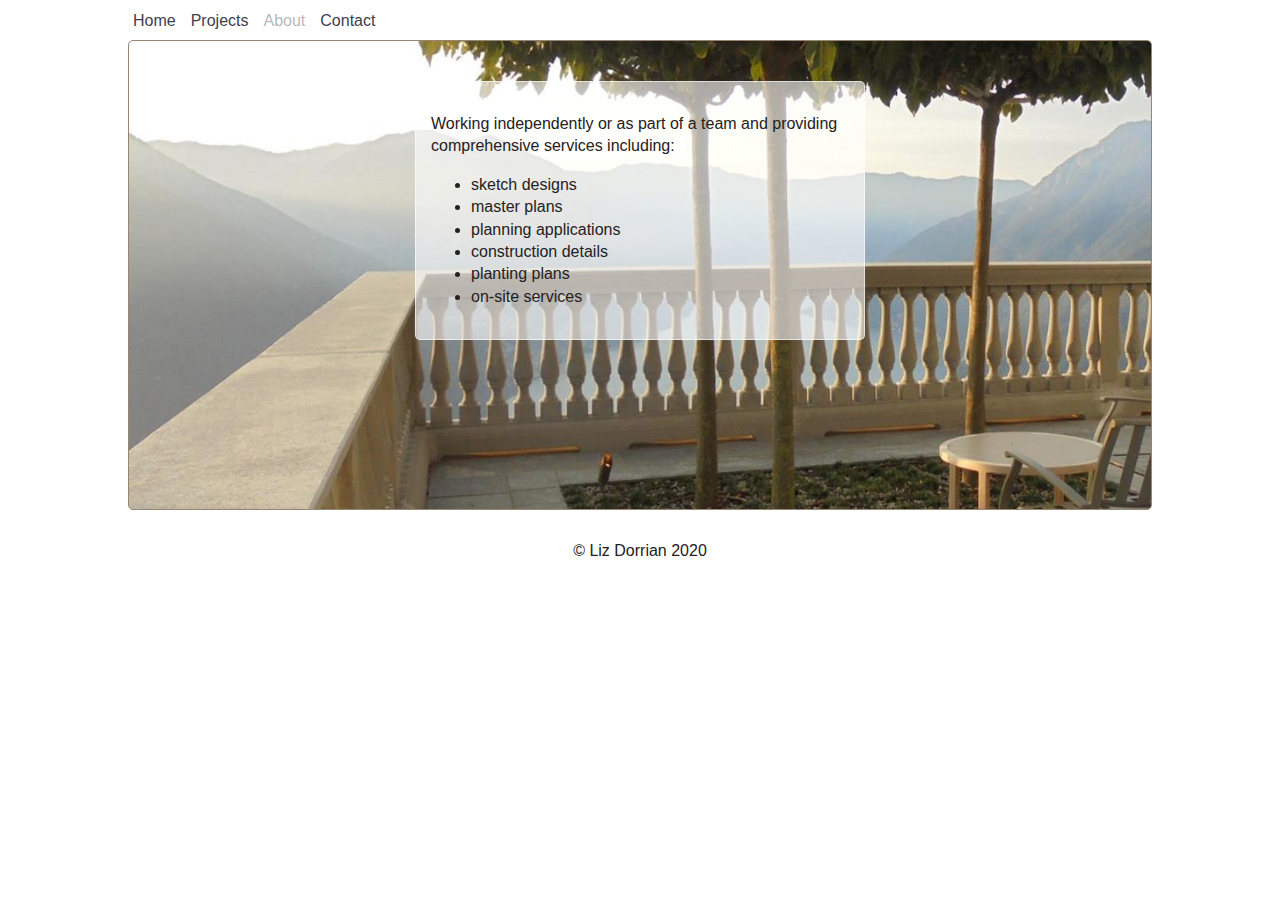
==== about.html @ d0d9d966 "all" ====
<!DOCTYPE html>
<html>
<head><title> Elizabeth Dorrian Projects</title>

<link rel="stylesheet" media="(max-width: 640px)" href="stylem.css">
<link rel="stylesheet" media="(min-width: 640px)" href="style.css">
<link rel="stylesheet" media="(orientation: portrait)" href="stylesm.css">
 <!--<link rel="stylesheet" media="(orientation: landscape)" href="landscape.css">
 -->
<meta charset="utf-8" />
<meta http-equiv="Content-type" content="text/html; charset=utf-8" />
<meta name="viewport" content="width=device-width, initial-scale=1" />
<meta http-equiv="Content-Language" content="en-gb"/>
<meta name="keywords" content=""/>
<meta name="description" content=""/>
</head>
<body>
<a id="top"></a>

<div class="container_a">
<div class="wrap_a">
<ul>
<li><a href="index.html">Home</a></li>
<li><a  href="projects.html">Projects</a></li>

<li><a class="current" href="about.html">About</a></li>
<li><a href="contact.html">Contact</a></li>
</ul>

<!--
<li><a class="nav" href="index.html">Home</a></li>
<li><a class="current" href="teachers.html">Teachers</a></li>
<li><a class="nav" href="classes.html">Classes</a></li>
<li><a class="nav" href="contact.html">Contact</a></li>
-->



<div class="clear"></div>
</div>
</div>

<div class="container_b1">
<div class="wrap_b1">

<div class="box_b1a">

	<p>Working independently or as part of a team and providing comprehensive services including:	
<ul>
<li>sketch designs</li>
<li>master plans</li>
<li>planning applications</li>
<li>construction details</li>
<li>planting plans</li>
<li>on-site services</li>
</ul>
	
	
	
<!--sketch designs, master plans, planning applications, construction details, planting plans and on-site services. --></p>

</div>
</div>
</div>





<div class="clear"></div>







<div class="container_j">


<p> &copy; Liz Dorrian 2020 </p>


</div>




</body>


</script>


</html>
---- stylem.css ----
/***AUGUST 24 UPDATES***/

/***NEW CSS FOR ATHELSTANFORD**/
.container_g2 {width:100%;}
.wrap_g2 {border-radius: 5px;
width:100%; }
.box_ga2 {background-color:rgba(255,255,255, 0.6); width:100%; 
border-radius: 5px; padding:10px; border:1px solid rgba(255,255,255,0.6);}
.box_ga2 h2 {margin:15px 0 0 0; padding:10px;}
.box_ga2 p {margin: 0 ; padding:10px 10px 0 13px;}
.box_ga2 img {width:100%; border-radius:3px; border:1px solid #978673;}

.box_ga2 .buttons2{ 
padding:0; margin:10px 0 0 0 ; 
border:none;
background:none; font-size:0.9em;}

.box_ga2 .right { }

/**NEW CSS FOR PAPPLE**/
.container_k {width:100%;  
}
.wrap_k {width:100%;}
.box_ka img {width:100%; border-radius:3px; border:1px solid #978673;}
.box_ka {background-color:rgba(255,255,255,0.6); width:100%; margin:auto;
border-radius: 5px; padding:5px; border:1px solid rgba(255,255,255,0.6);}
.box_ka h2 {margin:15px 0 0 0; padding:10px;}
.box_ka p {margin:0; padding:10px 10px 0 13px;}
.box_ka .buttons{ 
padding-left:3px; margin:0 ; 
border:none;
background:none; font-size:0.9em;}


.notformobile {display:none;}
/***END OF AUGUST 24 UPDATES***/





html {
  font-size: 100%; color:#262020;
  /**so users can adjust text size properly**/
  -webkit-box-sizing: border-box;
          box-sizing: border-box;
}

*, *::before, *::after {
  -webkit-box-sizing: inherit;
          box-sizing: inherit;
}

body {background: white;
font-family: News Gothic MT, news-gothic-std, Franklin Gothic Book, Arial, Geneva, Helvetica, Devanagari Sangam MN, Euphemia UCAS, Lao Sangam MN, Microsoft Sans Serif, Myanmar Sangam MN, Tamil, Calibri, sans-serif;
font-style: normal;	
margin:0; padding:0; 


}


.container_a {width:100%; height: auto; 
margin:0; padding:0;}
.wrap_a {width:100%; height: auto; margin:0 auto; padding:0;}
.wrap_a ul {width:100%; display:flex; justify-content:left; align-items: center;
padding:0 ; 
}

.wrap_a ul li { list-style-type: none; margin:0; padding:0 0 0 15px;
}

/**************MENU*************************/
a:link {text-decoration:none; color:rgb(60, 64, 77);}/* unvisited link */
a:visited {color:rgba(60, 64, 77, 0.4);}  /* visited link */
a:hover {color:rgba(60, 64, 77, 0.4);}  /* mouse over link */
a:active {color:rgba(60, 64, 77, 0.4);}  /* selected link */

a.hiddin:link {text-decoration:none;color:#333333;}/* unvisited link */
a.hiddin:visited {color:#333333;}  /* visited link */
a.hiddin:hover {color:#333333;}  /* mouse over link */
a.hiddin:active {color:#333333;}  /* selected link */

a.current:link {text-decoration:none; color:rgba(60, 64, 77, 0.4);}
a.current:visited {text-decoration:none; color:rgba(60, 64, 77, 0.4);}
a.current:hover {text-decoration:none; color:grey;}
a.current:active {text-decoration:none; color:grey;}

/********************MAIN********************/


.container_h {width:100%;   margin:0; padding:0;
display:flex; flex-direction:column;  
justify-content:center;
align-items:center;

}



.wrap_h {padding :10px;

width:100%; 

}
.wrap_h img {width: 100%;    
border-radius:5px; border:1px solid #978673;}

.mhide {display:none;}

.wrap_h h2 {
color:white; background: rgba(60, 64, 77, 0.4); padding:10px; 
border-radius: 5px; 
}


.container_i {width:100%; margin-top:10px;  height:346px;
 }
.wrap_i {width:100%; margin:auto;
display:flex; flex-direction:column;	
justify-content:center; align-items:center;}
.wrap_i div {width: 100%;  padding:5px;  }
.wrap_i div p  {text-align: left; margin:-3px 0 10px 5px; padding-top: 0;}
.wrap_i div img {width: 100%; 
border-radius:5px; border:1px solid #978673; }


.copy {display:flex; justify-content:center; }
/**centre's the copyright text at bottom **/











/******************PROJECTS.HTML*******************/
.buttons2{ 
padding:0; margin:10px 0 0 0 ; 
border:none;
background:none; font-size:0.9em;}

.container_b {width:100%;  
}
.wrap_b {width:100%;}
.box_ba img {width:100%; border-radius:3px; border:1px solid #978673;}
.box_ba {background-color:rgba(255,255,255,0.6); width:100%; margin:auto;
border-radius: 5px; padding:5px; border:1px solid rgba(255,255,255,0.6);}
.box_ba h2 {margin:15px 0 0 0; padding:10px;}
.box_ba p {margin:0; padding:10px 10px 0 13px;}
.box_ba .buttons{ 
padding-left:3px; margin:0 ; 
border:none;
background:none; font-size:0.9em;}


.project_hr {margin:80px auto 130px auto; width:50%;}

.bold {font-weight: bold;}
.mmore {line-height: 1.5em;}


.container_e {width:100%; margin-top:10px;  
 }
.wrap_e {width:100%; margin:auto;
display:flex; flex-direction:column;	
justify-content:center; align-items:center;}
.wrap_e div {width: 100%;  padding:5px;  }
.wrap_e div p  {text-align: left; margin:0 0 20px 5px; padding-top: 0;}
.wrap_e div img {width: 100%; border-radius:4px; border:1px solid #978673; }


/**_d St Mary's main**/
.container_d {width:100%;  }
.wrap_d {width:100%;}
.box_da img {width:100%; border-radius:3px; border:1px solid #978673;}
.box_da {background-color:rgba(255,255,255,0.6); width:100%; margin:auto;
border-radius: 5px; padding:5px; border:1px solid rgba(255,255,255,0.6);}
.box_da h2 {margin:15px 0 0 0; padding:10px;}
.box_da p {margin: 0 ; padding:10px 10px 0 13px;}
.box_da .buttons{ 
padding-left:3px; margin:0 ; 
border:none;
background:none; font-size:0.9em;}
.more {width:100%; margin:10px 0 0 10px; }
.more div { display:flex; font-size:0.9em; line-height: 1.4em;
flex-direction:column;}
.more .leftmore { }
.more .rightmore { }


.text_top {vertical-align: text-top;}
table {font-size: 0.9em; margin:10px 0 0 12px;}


.container_y {width:100%;  }
.wrap_y {border-radius: 5px;
width:100%; 
}
.box_ya {background-color:rgba(255,255,255, 0.6); width:100%; 
border-radius: 5px; padding:10px; border:1px solid rgba(255,255,255,0.6);}
.box_ya img {width:100%; border-radius:3px; border:1px solid #978673;}
.box_ya h2 {margin:15px 0 0 0; padding:10px;}
.box_ya p {margin: 0 ; padding:10px 10px 0 13px;}
.box_ya .buttons2{ 
padding:0; margin:10px 0 0 0 ; 
border:none;
background:none; font-size:0.9em;}

.consultant {position:relative; left:-22px; }




.container_z {width:100%; margin-top:10px; }
.wrap_z {width:100%; margin:auto;
display:flex; flex-direction:column;	
justify-content:center; align-items:center;}


.wrap_z div {width: 100%;  padding:5px;  }
.wrap_z div p  {text-align: left; margin:0 0 20px 5px; padding-top: 0;}
.wrap_z div img {width: 100%; border-radius:4px; border:1px solid #978673;}



.container_y1 {width:100%;}
.wrap_y1 {
border-radius: 5px;
width:100%;  
}
.box_y1a {background-color:rgba(255,255,255, 0.6); width:100%; 
border-radius: 5px; padding:10px; border:1px solid rgba(255,255,255,0.6);}

.box_y1a h2 {margin:15px 0 0 0; padding:10px;}
.box_y1a p {margin: 0 ; padding:10px 10px 0 13px;}
.box_y1a h3 {margin: 0 ; padding:0 10px 0 12px;}
.box_y1a img {width:100%; border-radius:3px; border:1px solid #978673;}
.box_y1a .buttonsy1{ 
padding:0; margin:0 ; 
border:none;
background:none; font-size:0.9em;}



.box_y1a .buttonsy1{ 
padding:0; margin:0 ; 
border:none;
background:none; font-size:0.9em;}

.container_z1 {width:100%; margin-top:10px;  }
.wrap_z1 {width:100%; margin:auto;
display:flex; flex-direction:column;	
justify-content:center; align-items:center; }


.wrap_z1 div {width: 100%;  padding:5px;   }
.wrap_z1 div p  {text-align: left; margin:0 0 20px 5px; padding-top: 0;}
.wrap_z1 div img {width: 100%; border-radius:4px; border:1px solid #978673;}













.container_g {width:100%;}
.wrap_g {border-radius: 5px;
width:100%; }
.box_ga {background-color:rgba(255,255,255, 0.6); width:100%; 
border-radius: 5px; padding:10px; border:1px solid rgba(255,255,255,0.6);}
.box_ga h2 {margin:15px 0 0 0; padding:10px;}
.box_ga p {margin: 0 ; padding:10px 10px 0 13px;}
.box_ga img {width:100%; border-radius:3px; border:1px solid #978673;}

.box_ga .buttons2{ 
padding:0; margin:10px 0 0 0 ; 
border:none;
background:none; font-size:0.9em;}

.box_ga .right { }






.container_y2 {width:100%;}
.wrap_y2 {border-radius: 5px;
width:100%; 
}
.box_y2a {background-color:rgba(255,255,255, 0.6); width:100%; 
border-radius: 5px; padding:10px; border:1px solid rgba(255,255,255,0.6);}

.box_y2a img {width:100%; border-radius:3px; border:1px solid #978673;}
.box_y2a h2 {margin:15px 0 0 0; padding:10px;}
.box_y2a p {margin: 0 ; padding:10px 10px 0 13px;}
.box_y2a .buttons2{ 
padding:0; margin:10px 0 0 0 ; 
border:none;
background:none; font-size:0.9em;}





.container_z2 {width:100%; margin-top:10px; }
.wrap_z2 {width:100%; display:flex; flex-direction:column;}


.wrap_z2 div {width: 100%; padding:5px;}
.wrap_z2 div p  {text-align: left; margin:0 0 20px 5px; padding-top: 0;}
.wrap_z2 div img {width: 100%; border-radius:4px; border:1px solid #978673; }







/****************ABOUT***AND CONTACT***********************/
.container_b1 {width:100%;  }
.wrap_b1 {padding:15px;
background-image: url("images/about/about.jpg");
background-repeat: no-repeat;
background-size: 100%;
border-radius: 5px;
width:100%; margin-top:20px; 
display:flex; flex-direction:column;
}
.box_b1a {background-color:rgba(255,255,255,0.6);  
border-radius: 5px; padding:15px; border:1px solid rgba(255,255,255,0.6);}

.box_b1a h2 {margin:0; padding:0;}




.box_b2a h2 {margin:0; padding:0;}


.back_to_top {text-align: center; }

.box_id {width:100%; display:flex; flex-direction:column;
justify-content:center; align-items: center; margin-top:30px;}

.box_id p {text-align: center;}

.container_j p {text-align: center; margin-top: 50px;}
---- style.css ----
/***BELOW IS FROM AUGUST 24 CHANGES***/

/**NEW CSS FOR ATHELSTANFORD.**/
.container_g2 {width:100%; height: 570px; margin:144px 0 144px 0;}
.wrap_g2 {
background-image: url("images/projects/athel/athpublic.jpg");
background-repeat: no-repeat;
background-size: 100%;
border-radius:5px; border:1px solid #978673;
width:1024px; margin:20px auto; height: 570px;
}
.box_ga2 {background-color:rgba(255,255,255, 0.6); width:450px; margin:40px auto 0 auto;
border-radius: 5px; padding:10px; border:1px solid rgba(255,255,255,0.6);}

.box_ga2 h2 {margin:0; padding:0;}

.box_ga2 .buttons2{ 
padding:0; margin:-10px 0 0 0 ; 
border:none;
background:none; font-size:0.9em;}
.box_ga2 .right {float: right; }
/**ABOVE IS NEW CSS FOR ATHELSTANFORD.**/

.tdshort{width:5px;}
.notformain {display:none;}

/***ABOVE IS FROM AUGUST 24 CHANGES***/

html {height:101%;
  font-size: 100%; color:#262020;
  /**so users can adjust text size properly**/
  -webkit-box-sizing: border-box;
          box-sizing: border-box;
}

*, *::before, *::after {
  -webkit-box-sizing: inherit;
          box-sizing: inherit;
}

body {background: white;
font-family: News Gothic MT, news-gothic-std, Franklin Gothic Book, Arial, Geneva, Helvetica, Devanagari Sangam MN, Euphemia UCAS, Lao Sangam MN, Microsoft Sans Serif, Myanmar Sangam MN, Tamil, Calibri, sans-serif;
font-style: normal;	
margin:0; padding:0; 
line-height: 1.4;

}


.container_a {width:100%; height: 10px;}
.wrap_a {width:1024px; margin:auto;}
.wrap_a ul {margin:10px 0 0 5px; padding:0;}
.wrap_a ul li {float:left; list-style-type: none; margin:0; padding-right:15px;}

/**************MENU*************************/
a:link {text-decoration:none; color:rgb(60, 64, 77);}/* unvisited link */
a:visited {color:rgba(60, 64, 77, 0.4);}  /* visited link */
a:hover {color:rgba(60, 64, 77, 0.4);}  /* mouse over link */
a:active {color:rgba(60, 64, 77, 0.4);}  /* selected link */

a.hiddin:link {text-decoration:none;color:#333333;}/* unvisited link */
a.hiddin:visited {color:#333333;}  /* visited link */
a.hiddin:hover {color:#333333;}  /* mouse over link */
a.hiddin:active {color:#333333;}  /* selected link */

a.current:link {text-decoration:none; color:rgba(60, 64, 77, 0.4);}
a.current:visited {text-decoration:none; color:rgba(60, 64, 77, 0.4);}
a.current:hover {text-decoration:none; color:grey;}
a.current:active {text-decoration:none; color:grey;}

/********************MAIN********************/


.container_h {width:100%; height: 470px;  margin-top:20px;}
.wrap_h {

background-image: url("images/home/courtyard.JPG");
background-repeat: no-repeat;
background-size: 100%;
border-radius:5px; border:1px solid #978673;
width:1024px; margin:0 auto; height: 470px;
}
.wrap_h h2 {

width:10%; margin-top:204px;
color:white; background: rgba(60, 64, 77, 0.4); padding:10px 0; text-align:center;
min-width:1024px; 
}

.dhide {display:none;}

.container_i {width:100%; margin-top:10px;  height:346px;
 }
.wrap_i {width:1024px; margin:auto;}
.wrap_i div:nth-child(3) {padding: 0 0 0 5px; float:right;}
.wrap_i div:nth-child(2) {padding: 0 0 0 2px; float:left;}
.wrap_i div:nth-child(1)  {padding: 0 5px 0 0; float:left;}

.wrap_i div {width: 341px; height:346px; padding:0 5px 0 0; float:left; }
.wrap_i div p  {text-align: left; margin-top:0; padding-top: 0;}
.wrap_i div img {width: 336px; height:336px; border-radius:5px; border:1px solid #978673;}













/******************PROJECTS.HTML*******************/



.container_k {width:100%; height: 470px; margin:20px 0 10px 0;
}
.wrap_k {
background-image: url("images/projects/papple/mpgs48_top.jpg");
background-repeat: no-repeat;
background-size: 100%;
border-radius:5px; border:1px solid #978673;
width:1024px; margin:0 auto 0 auto; height: 470px;
}

/**.box_ka below is the transparant box over the main image**/
.box_ka {background-color:rgba(255,255,255,0.6); width:450px; margin:20px auto 0 auto;
border-radius: 5px; padding:15px; border:1px solid rgba(255,255,255,0.6); }

.box_ka h2 {margin:0; padding:0;}

.box_ka .buttons{ 
padding:0; margin:-10px 0 0 0; 
border:none;
background:none; }










.container_b {width:100%; height: 470px; margin:20px 0 10px 0;
}
.wrap_b {
background-image: url("images/projects/peduzzi/peduzzi_large.jpg");
background-repeat: no-repeat;
background-size: 100%;
border-radius:5px; border:1px solid #978673;
width:1024px; margin:0 auto 0 auto; height: 470px;
}
.box_ba {background-color:rgba(255,255,255,0.6); width:450px; margin:20px auto 0 auto;
border-radius: 5px; padding:15px; border:1px solid rgba(255,255,255,0.6);}

.box_ba h2 {margin:0; padding:0;}

.box_ba .buttons{ 
padding:0; margin:-10px 0 0 0; 
border:none;
background:none; }


.more {width:100%; margin:auto; }
.more div {float:left; font-size:0.9em; line-height: 1.4em;}
.more .leftmore {width:20%;}
.more .rightmore {width:75%;}

.bold {font-weight: 600;}

table {font-size:0.9em;}



.container_c {width:100%; height:316px; margin-top:20px; }
.wrap_c {width:1024px; height: 316px; margin:auto;}
.wrap_c div {float:left; width:49%;  height: 316px;}
.box_ca img {border-radius: 5px;}
.box_ca p {text-align:left;}
.box_cb p {text-align: left; margin-top:150px;}

.container_c1 {width:100%; margin-top:20px;}
.wrap_c1 {width:1024px; margin:auto;}
.wrap_c1 div {width: 330px;  height: 330px; padding:0 20px 0 20px; float:left; }
.wrap_c1 div p  {text-align: center; margin-top:0; padding-top: 0;}
.wrap_c1 div img {width: 330px;  height:330px; border-radius:3px; border:1px solid #C6C5C3;}

.clear {clear:both;}


.project_hr {margin:115px auto 115px auto; width:50%;}




.container_d {width:100%; height: 470px; margin-top:144px;}
.wrap_d {
background-image: url("images/projects/stmarys/st_marys_main2.jpg");
background-repeat: no-repeat;
background-size: 100%;
border-radius:5px; border:1px solid #978673;
width:1024px; margin:20px auto; height: 470px;
}
.box_da {background-color:rgba(255,255,255, 0.6); width:450px; margin:40px auto 0 auto;
border-radius: 5px; padding:10px; border:1px solid rgba(255,255,255,0.6);}

.box_da h2 {margin:0; padding:0;}

.box_da .buttons2{ 
padding:0; margin:-10px 0 0 0 ; 
border:none;
background:none; font-size:0.9em;}




.container_e {width:100%; margin-top:10px;  height:336px; }
.wrap_e {width:1024px; margin:auto; }
.wrap_e div:nth-child(3) {padding: 0 0 0 5px; float:right;}
.wrap_e div:nth-child(2) {padding: 0 0 0 2px; float:left;}
.wrap_e div:nth-child(1)  {padding: 0 5px 0 0; float:left;}

.wrap_e div {width: 341px;  padding:0 5px 0 0; float:left; }
.wrap_e div p  {text-align:left; margin:7px 0 0 3px; padding-top: 0;}
.wrap_e div img {width: 100%; border-radius:5px; border:1px solid #978673;}






.container_y {width:100%; height: 470px; margin-top:144px;}
.wrap_y {
background-image: url("images/projects/arts_crafts/arts_main.jpg");
background-repeat: no-repeat;
background-size: 100%;
border-radius:5px; border:1px solid #978673;
width:1024px; margin:20px auto; height: 470px;
}
.box_ya {background-color:rgba(255,255,255, 0.6); width:450px; margin:40px auto 0 auto;
border-radius: 5px; padding:10px; border:1px solid rgba(255,255,255,0.6);}

.box_ya h2 {margin:0; padding:0;}

.box_ya .buttons2{ 
padding:0; margin:-10px 0 0 0 ; 
border:none;
background:none; font-size:0.9em;}




.container_z {width:100%; margin-top:10px;  height:336px;}
.wrap_z {width:1024px; margin:auto;}
.wrap_z div:nth-child(3) {padding: 0 0 0 5px; float:right;}
.wrap_z div:nth-child(2) {padding: 0 0 0 2px; float:left;}
.wrap_z div:nth-child(1)  {padding: 0 5px 0 0; float:left;}

.wrap_z div {width: 341px;  padding:0 5px 0 0; float:left; }
.wrap_z div p  {text-align:left; margin:7px 0 0 3px; padding-top: 0;}
.wrap_z div img {width: 100%; border-radius:5px; border:1px solid #978673;}
/**
.container_e {width:100%; margin-top:20px;}
.wrap_e {width:1024px; margin:auto;}
.wrap_e div {width: 300px;}
.wrap_e div p  {text-align: center;}
.wrap_e div img {width: 300px; border-radius:3px; }

.box_ea {float:left; }
.box_ea {float:right;}
**/

.container_y1 {width:100%; height: 470px; margin-top:144px;}
.wrap_y1 {
background-image: url("images/projects/cowanes/cowanes_main.jpg");
background-repeat: no-repeat;
background-size: 100%;
border-radius:5px; border:1px solid #978673;

width:1024px; margin:20px auto; height: 470px;

}
.box_y1a {background-color:rgba(255,255,255, 0.6); width:450px; margin:40px auto 0 auto;
border-radius: 5px; padding:10px; border:1px solid rgba(255,255,255,0.6);}

.box_y1a h2 {margin:0; padding:0;}
.box_y1a h3 {margin:0; padding:0;}
.box_y1a .buttonsy1{ 
padding:0; margin-top:-15px ; 
border:none;
background:none; font-size:0.9em;}


.tdright {text-align: right;}

.container_z1 {width:100%; margin-top:10px;  height:336px;}
.wrap_z1 {width:1024px; margin:auto;}
.wrap_z1 div:nth-child(3) {padding: 0 0 0 5px; float:right;}
.wrap_z1 div:nth-child(2) {padding: 0 0 0 2px; float:left;}
.wrap_z1 div:nth-child(1)  {padding: 0 5px 0 0; float:left;}

.wrap_z1 div {width: 341px;  padding:0 5px 0 0; float:left; }
.wrap_z1 div p  {text-align:left; margin:7px 0 0 3px; padding-top: 0;}
.wrap_z1 div img {width: 100%; border-radius:5px; border:1px solid #978673;}









.picture_more {width:1024px; margin:auto;}
.picture_more .buttons{ 
padding:0; margin:10px 0 0 0 ; 
border:none;
background:none; font-size:0.9em;}






/**
.container_f {width:100%; margin-top:20px;}
.wrap_f {width:1024px; margin:auto;}
.wrap_f div {width: 320px;  padding:0 20px 0 20px; float:left; }
.wrap_f div p  {text-align: center; margin-top:0; padding-top: 0;}
.wrap_f div img {width: 100%; border-radius:3px; border:1px solid #C6C5C3;}
**/


.container_g {width:100%; height: 570px; margin:144px 0 144px 0;}
.wrap_g {
background-image: url("images/projects/dean_village/dean_village.jpg");
background-repeat: no-repeat;
background-size: 100%;
border-radius:5px; border:1px solid #978673;
width:1024px; margin:20px auto; height: 570px;
}
.box_ga {background-color:rgba(255,255,255, 0.6); width:450px; margin:40px auto 0 auto;
border-radius: 5px; padding:10px; border:1px solid rgba(255,255,255,0.6);}

.box_ga h2 {margin:0; padding:0;}

.box_ga .buttons2{ 
padding:0; margin:-10px 0 0 0 ; 
border:none;
background:none; font-size:0.9em;}
.box_ga .right {float: right; }




.container_y2 {width:100%; height: 470px; margin-top:144px;}
.wrap_y2 {
background-image: url("images/projects/museum/museum_main.jpg");
background-repeat: no-repeat;
background-size: 100%;
border-radius:5px; border:1px solid #978673;
width:1024px; margin:20px auto; height: 470px;
}
.box_y2a {background-color:rgba(255,255,255, 0.6); width:450px; margin:40px auto 0 auto;
border-radius: 5px; padding:10px; border:1px solid rgba(255,255,255,0.6);}

.box_y2a h2 {margin:0; padding:0;}

.box_y2a .buttons2{ 
padding:0; margin:-10px 0 0 0 ; 
border:none;
background:none; font-size:0.9em;}




.container_z2 {width:100%; margin-top:10px;  height:336px;}
.wrap_z2 {width:1024px; margin:auto;}
.wrap_z2 div:nth-child(3) {padding: 0 0 0 5px; float:right;}
.wrap_z2 div:nth-child(2) {padding: 0 0 0 2px; float:left;}
.wrap_z2 div:nth-child(1)  {padding: 0 5px 0 0; float:left;}

.wrap_z2 div {width: 341px;  padding:0 5px 0 0; float:left; }
.wrap_z2 div p  {text-align:left; margin:7px 0 0 3px; padding-top: 0;}
.wrap_z2 div img {width: 100%; border-radius:5px; border:1px solid #978673;}

/**************************ABOUT***************************/

.about_container {width:100%; margin-top:30px;}
.about_wrap {width:900px; margin:auto; padding:10px;
border:1px solid rgba(60, 64, 77, 0.4);}

.back_to_top {text-align: center; margin-top:106px; }
.back_to_top {text-align: center; margin-top:106px; }



* {font-weight:normal;}




/****************ABOUT**************************/
.container_b1 {width:100%; height: 470px; margin-bottom:-90px;}
.wrap_b1 {
background-image: url("images/about/about.jpg");
background-repeat: no-repeat;
background-size: 100%;
border-radius:5px; border:1px solid #978673;
width:1024px; margin:20px auto 0 auto; height: 470px;
}
.box_b1a {background-color:rgba(255,255,255,0.6); width:450px; margin:40px auto 0 auto;
border-radius: 5px; padding:15px; border:1px solid rgba(255,255,255,0.6);}

.box_b1a h2 {margin:0; padding:0;}


.container_j {width:100%;  margin-top:120px;}
.container_j p {text-align: center;}
---- stylesm.css ----
html {
  font-size: 100%; color:#262020;
  /**so users can adjust text size properly**/
  -webkit-box-sizing: border-box;
          box-sizing: border-box;
}

*, *::before, *::after {
  -webkit-box-sizing: inherit;
          box-sizing: inherit;
}

body {background: white;
font-family: News Gothic MT, news-gothic-std, Franklin Gothic Book, Arial, Geneva, Helvetica, Devanagari Sangam MN, Euphemia UCAS, Lao Sangam MN, Microsoft Sans Serif, Myanmar Sangam MN, Tamil, Calibri, sans-serif;
font-style: normal;	
margin:0; padding:0; 


}


.container_a {width:100%; height: auto; 
margin:0; padding:0;}
.wrap_a {width:100%; height: auto; margin:0 auto; padding:0;}
.wrap_a ul {width:100%; display:flex; justify-content:left; align-items: center;
padding:0 ; 
}

.wrap_a ul li { list-style-type: none; margin:0; padding:0 0 0 15px;
}

/**************MENU*************************/
a:link {text-decoration:none; color:rgb(60, 64, 77);}/* unvisited link */
a:visited {color:rgba(60, 64, 77, 0.4);}  /* visited link */
a:hover {color:rgba(60, 64, 77, 0.4);}  /* mouse over link */
a:active {color:rgba(60, 64, 77, 0.4);}  /* selected link */

a.hiddin:link {text-decoration:none;color:#333333;}/* unvisited link */
a.hiddin:visited {color:#333333;}  /* visited link */
a.hiddin:hover {color:#333333;}  /* mouse over link */
a.hiddin:active {color:#333333;}  /* selected link */

a.current:link {text-decoration:none; color:rgba(60, 64, 77, 0.4);}
a.current:visited {text-decoration:none; color:rgba(60, 64, 77, 0.4);}
a.current:hover {text-decoration:none; color:grey;}
a.current:active {text-decoration:none; color:grey;}

/********************MAIN********************/


.container_h {width:100%;   margin:0; padding:0;
display:flex; flex-direction:column;  
justify-content:center;
align-items:center;

}



.wrap_h {padding :10px;

width:100%; 

}
.wrap_h img {width: 100%;    
border-radius:5px; border:1px solid #978673;}

.mhide {display:none;}

.wrap_h h2 {
color:white; background: rgba(60, 64, 77, 0.4); padding:10px; 
border-radius: 5px; 
}


.container_i {width:100%; margin-top:10px;  height:346px;
 }
.wrap_i {width:100%; margin:auto;
display:flex; flex-direction:column;	
justify-content:center; align-items:center;}
.wrap_i div {width: 100%;  padding:5px;  }
.wrap_i div p  {text-align: left; margin-top:-10px; padding-top: 0;}
.wrap_i div img {width: 100%; 
border-radius:5px; border:1px solid #978673; }


.copy {display:flex; justify-content:center; }
/**centre's the copyright text at bottom **/











/******************PROJECTS.HTML*******************/
.buttons2{ 
padding:0; margin:10px 0 0 0 ; 
border:none;
background:none; font-size:0.9em;}

.container_b {width:100%;  
}
.wrap_b {width:100%;}
.box_ba img {width:100%; border-radius:3px; border:1px solid #978673;}
.box_ba {background-color:rgba(255,255,255,0.6); width:100%; margin:auto;
border-radius: 5px; padding:5px; border:1px solid rgba(255,255,255,0.6);}
.box_ba h2 {margin:15px 0 0 0; padding:10px;}
.box_ba p {margin:0; padding:10px 10px 0 13px;}
.box_ba .buttons{ 
padding-left:3px; margin:0 ; 
border:none;
background:none; font-size:0.9em;}


.project_hr {margin:80px auto 130px auto; width:50%;}

.bold {font-weight: bold;}
.mmore {line-height: 1.5em;}


.container_e {width:100%; margin-top:10px;  
 }
.wrap_e {width:100%; margin:auto;
display:flex; flex-direction:column;	
justify-content:center; align-items:center;}
.wrap_e div {width: 100%;  padding:5px;  }
.wrap_e div p  {text-align: left; margin:0 0 20px 5px; padding-top: 0;}
.wrap_e div img {width: 100%; border-radius:4px; border:1px solid #978673; }


/**_d St Mary's main**/
.container_d {width:100%;  }
.wrap_d {width:100%;}
.box_da img {width:100%; border-radius:3px; border:1px solid #978673;}
.box_da {background-color:rgba(255,255,255,0.6); width:100%; margin:auto;
border-radius: 5px; padding:5px; border:1px solid rgba(255,255,255,0.6);}
.box_da h2 {margin:15px 0 0 0; padding:10px;}
.box_da p {margin: 0 ; padding:10px 10px 0 13px;}
.box_da .buttons{ 
padding-left:3px; margin:0 ; 
border:none;
background:none; font-size:0.9em;}
.more {width:100%; margin:10px 0 0 10px; }
.more div { display:flex; font-size:0.9em; line-height: 1.4em;
flex-direction:column;}
.more .leftmore { }
.more .rightmore { }


.text_top {vertical-align: text-top;}
table {font-size: 0.9em; margin:10px 0 0 12px;}


.container_y {width:100%;  }
.wrap_y {border-radius: 5px;
width:100%; 
}
.box_ya {background-color:rgba(255,255,255, 0.6); width:100%; 
border-radius: 5px; padding:10px; border:1px solid rgba(255,255,255,0.6);}
.box_ya img {width:100%; border-radius:3px; border:1px solid #978673;}
.box_ya h2 {margin:15px 0 0 0; padding:10px;}
.box_ya p {margin: 0 ; padding:10px 10px 0 13px;}
.box_ya .buttons2{ 
padding:0; margin:10px 0 0 0 ; 
border:none;
background:none; font-size:0.9em;}

.consultant {position:relative; left:-22px; }




.container_z {width:100%; margin-top:10px; }
.wrap_z {width:100%; margin:auto;
display:flex; flex-direction:column;	
justify-content:center; align-items:center;}


.wrap_z div {width: 100%;  padding:5px;  }
.wrap_z div p  {text-align: left; margin:0 0 20px 5px; padding-top: 0;}
.wrap_z div img {width: 100%; border-radius:4px; border:1px solid #978673;}



.container_y1 {width:100%;}
.wrap_y1 {
border-radius: 5px;
width:100%;  
}
.box_y1a {background-color:rgba(255,255,255, 0.6); width:100%; 
border-radius: 5px; padding:10px; border:1px solid rgba(255,255,255,0.6);}

.box_y1a h2 {margin:15px 0 0 0; padding:10px;}
.box_y1a p {margin: 0 ; padding:10px 10px 0 13px;}
.box_y1a h3 {margin: 0 ; padding:0 10px 0 12px;}
.box_y1a img {width:100%; border-radius:3px; border:1px solid #978673;}
.box_y1a .buttonsy1{ 
padding:0; margin:0 ; 
border:none;
background:none; font-size:0.9em;}



.box_y1a .buttonsy1{ 
padding:0; margin:0 ; 
border:none;
background:none; font-size:0.9em;}

.container_z1 {width:100%; margin-top:10px;  }
.wrap_z1 {width:100%; margin:auto;
display:flex; flex-direction:column;	
justify-content:center; align-items:center; }


.wrap_z1 div {width: 100%;  padding:5px;   }
.wrap_z1 div p  {text-align: left; margin:0 0 20px 5px; padding-top: 0;}
.wrap_z1 div img {width: 100%; border-radius:4px; border:1px solid #978673;}













.container_g {width:100%;}
.wrap_g {border-radius: 5px;
width:100%; }
.box_ga {background-color:rgba(255,255,255, 0.6); width:100%; 
border-radius: 5px; padding:10px; border:1px solid rgba(255,255,255,0.6);}
.box_ga h2 {margin:15px 0 0 0; padding:10px;}
.box_ga p {margin: 0 ; padding:10px 10px 0 13px;}
.box_ga img {width:100%; border-radius:3px; border:1px solid #978673;}

.box_ga .buttons2{ 
padding:0; margin:10px 0 0 0 ; 
border:none;
background:none; font-size:0.9em;}

.box_ga .right { }






.container_y2 {width:100%;}
.wrap_y2 {border-radius: 5px;
width:100%; 
}
.box_y2a {background-color:rgba(255,255,255, 0.6); width:100%; 
border-radius: 5px; padding:10px; border:1px solid rgba(255,255,255,0.6);}

.box_y2a img {width:100%; border-radius:3px; border:1px solid #978673;}
.box_y2a h2 {margin:15px 0 0 0; padding:10px;}
.box_y2a p {margin: 0 ; padding:10px 10px 0 13px;}
.box_y2a .buttons2{ 
padding:0; margin:10px 0 0 0 ; 
border:none;
background:none; font-size:0.9em;}





.container_z2 {width:100%; margin-top:10px; }
.wrap_z2 {width:100%; display:flex; flex-direction:column;}


.wrap_z2 div {width: 100%; padding:5px;}
.wrap_z2 div p  {text-align: left; margin:0 0 20px 5px; padding-top: 0;}
.wrap_z2 div img {width: 100%; border-radius:4px; border:1px solid #978673; }







/****************ABOUT***AND CONTACT***********************/
.container_b1 {width:100%;  }
.wrap_b1 {padding:15px;
background-image: url("images/about/aboutsm.jpg");
background-repeat: no-repeat;
background-size: 100%;
border-radius: 5px;
width:100%; margin-top:20px; 
display:flex; flex-direction:column;
}
.box_b1a {background-color:rgba(255,255,255,0.6);  
border-radius: 5px; padding:15px; border:1px solid rgba(255,255,255,0.6);}

.box_b1a h2 {margin:0; padding:0;}




.box_b2a h2 {margin:0; padding:0;}


.back_to_top {text-align: center; }

.box_id {width:100%; display:flex; flex-direction:column;
justify-content:center; align-items: center; margin-top:30px;}

.box_id p {text-align: center;}

.container_j p {text-align: center; margin-top: 50px;}
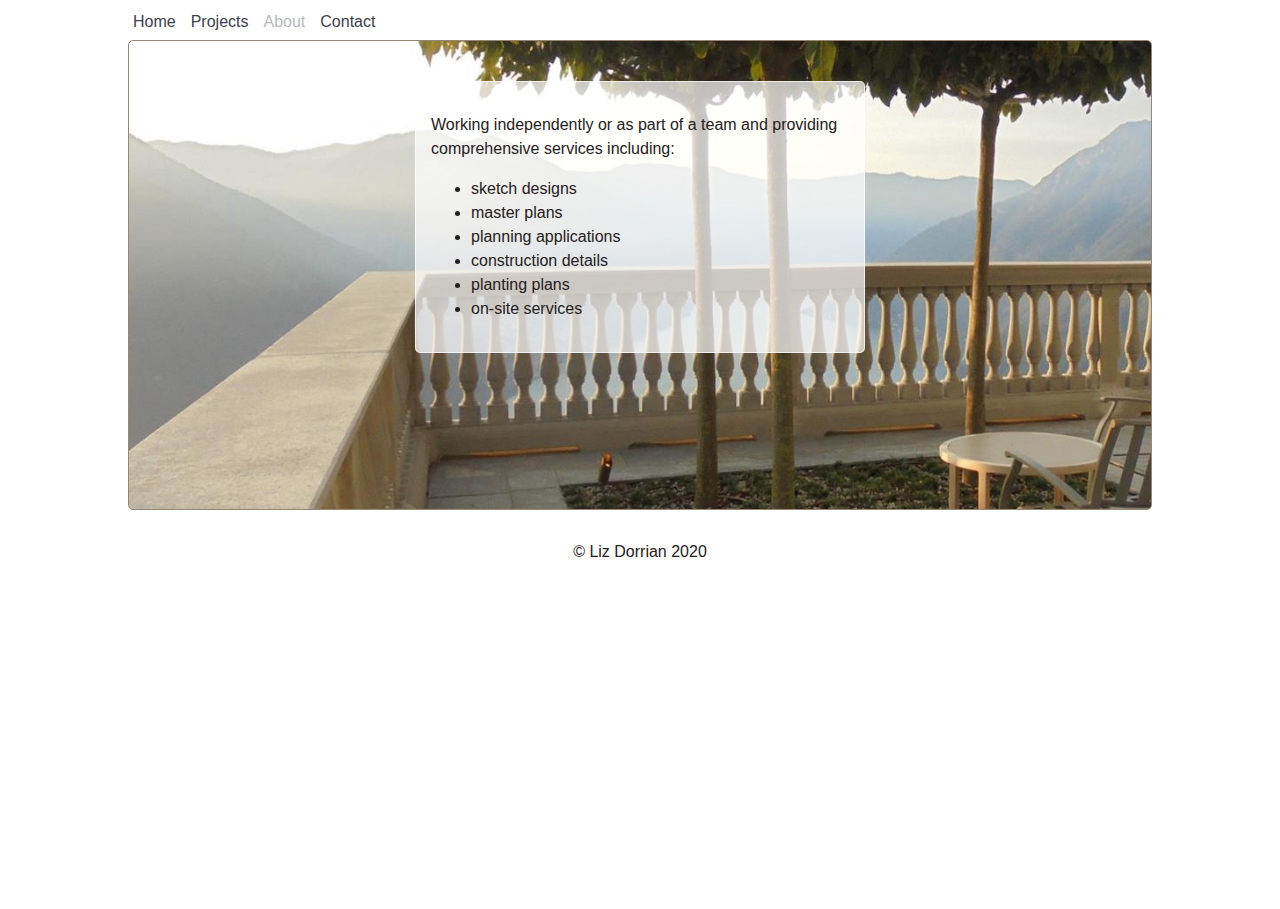
==== commit 1f03a3cb: "all" ====
--- a/about.html
+++ b/about.html
@@ -4,8 +4,10 @@
 
 <link rel="stylesheet" media="(max-width: 640px)" href="stylem.css">
 <link rel="stylesheet" media="(min-width: 640px)" href="style.css">
+
+<!--
 <link rel="stylesheet" media="(orientation: portrait)" href="stylesm.css">
- <!--<link rel="stylesheet" media="(orientation: landscape)" href="landscape.css">
+ <link rel="stylesheet" media="(orientation: landscape)" href="landscape.css">
  -->
 <meta charset="utf-8" />
 <meta http-equiv="Content-type" content="text/html; charset=utf-8" />
@@ -92,4 +94,4 @@
 </script>
 
 
-</html>+</html>
--- a/stylem.css
+++ b/stylem.css
@@ -1,4 +1,8 @@
 /***AUGUST 24 UPDATES***/
+
+.margin_top {margin-top:8px;}
+
+body {line-height: 1.5;}
 
 /***NEW CSS FOR ATHELSTANFORD**/
 .container_g2 {width:100%;}
@@ -13,7 +17,7 @@
 .box_ga2 .buttons2{ 
 padding:0; margin:10px 0 0 0 ; 
 border:none;
-background:none; font-size:0.9em;}
+background:none; font-size:1em;}
 
 .box_ga2 .right { }
 
@@ -29,7 +33,7 @@
 .box_ka .buttons{ 
 padding-left:3px; margin:0 ; 
 border:none;
-background:none; font-size:0.9em;}
+background:none; font-size:1em;}
 
 
 .notformobile {display:none;}
@@ -41,6 +45,7 @@
 
 html {
   font-size: 100%; color:#262020;
+  line-height: 1.5;
   /**so users can adjust text size properly**/
   -webkit-box-sizing: border-box;
           box-sizing: border-box;
@@ -155,7 +160,7 @@
 .box_ba .buttons{ 
 padding-left:3px; margin:0 ; 
 border:none;
-background:none; font-size:0.9em;}
+background:none; font-size:1em;}
 
 
 .project_hr {margin:80px auto 130px auto; width:50%;}
@@ -185,16 +190,16 @@
 .box_da .buttons{ 
 padding-left:3px; margin:0 ; 
 border:none;
-background:none; font-size:0.9em;}
+background:none; font-size:1em;}
 .more {width:100%; margin:10px 0 0 10px; }
-.more div { display:flex; font-size:0.9em; line-height: 1.4em;
+.more div { display:flex; font-size:1em; line-height: 1.4em;
 flex-direction:column;}
 .more .leftmore { }
 .more .rightmore { }
 
 
 .text_top {vertical-align: text-top;}
-table {font-size: 0.9em; margin:10px 0 0 12px;}
+table {font-size: 1em; margin:10px 0 0 12px;}
 
 
 .container_y {width:100%;  }
@@ -209,7 +214,7 @@
 .box_ya .buttons2{ 
 padding:0; margin:10px 0 0 0 ; 
 border:none;
-background:none; font-size:0.9em;}
+background:none; font-size:1em;}
 
 .consultant {position:relative; left:-22px; }
 
@@ -243,14 +248,14 @@
 .box_y1a .buttonsy1{ 
 padding:0; margin:0 ; 
 border:none;
-background:none; font-size:0.9em;}
+background:none; font-size:1em;}
 
 
 
 .box_y1a .buttonsy1{ 
 padding:0; margin:0 ; 
 border:none;
-background:none; font-size:0.9em;}
+background:none; font-size:1em;}
 
 .container_z1 {width:100%; margin-top:10px;  }
 .wrap_z1 {width:100%; margin:auto;
@@ -286,7 +291,7 @@
 .box_ga .buttons2{ 
 padding:0; margin:10px 0 0 0 ; 
 border:none;
-background:none; font-size:0.9em;}
+background:none; font-size:1em;}
 
 .box_ga .right { }
 
@@ -308,7 +313,7 @@
 .box_y2a .buttons2{ 
 padding:0; margin:10px 0 0 0 ; 
 border:none;
-background:none; font-size:0.9em;}
+background:none; font-size:1em;}
 
 
 
--- a/style.css
+++ b/style.css
@@ -1,4 +1,10 @@
 /***BELOW IS FROM AUGUST 24 CHANGES***/
+.table_bigger td {width:400px;}
+.table_big td {width:200px; }
+
+.margin_top {margin-top:8px;}
+
+body {line-height: 1.5;}
 
 /**NEW CSS FOR ATHELSTANFORD.**/
 .container_g2 {width:100%; height: 570px; margin:144px 0 144px 0;}
@@ -9,8 +15,8 @@
 border-radius:5px; border:1px solid #978673;
 width:1024px; margin:20px auto; height: 570px;
 }
-.box_ga2 {background-color:rgba(255,255,255, 0.6); width:450px; margin:40px auto 0 auto;
-border-radius: 5px; padding:10px; border:1px solid rgba(255,255,255,0.6);}
+.box_ga2 {background-color:rgba(255,255,255, 0.7); width:450px; margin:40px auto 0 auto;
+border-radius: 5px; padding:10px; border:1px solid rgba(255,255,255,0.7);}
 
 .box_ga2 h2 {margin:0; padding:0;}
 
@@ -42,7 +48,6 @@
 font-family: News Gothic MT, news-gothic-std, Franklin Gothic Book, Arial, Geneva, Helvetica, Devanagari Sangam MN, Euphemia UCAS, Lao Sangam MN, Microsoft Sans Serif, Myanmar Sangam MN, Tamil, Calibri, sans-serif;
 font-style: normal;	
 margin:0; padding:0; 
-line-height: 1.4;
 
 }
 
@@ -119,7 +124,7 @@
 .container_k {width:100%; height: 470px; margin:20px 0 10px 0;
 }
 .wrap_k {
-background-image: url("images/projects/papple/mpgs48_top.jpg");
+background-image: url("images/projects/papple/pnewmain.jpg");
 background-repeat: no-repeat;
 background-size: 100%;
 border-radius:5px; border:1px solid #978673;
@@ -127,8 +132,8 @@
 }
 
 /**.box_ka below is the transparant box over the main image**/
-.box_ka {background-color:rgba(255,255,255,0.6); width:450px; margin:20px auto 0 auto;
-border-radius: 5px; padding:15px; border:1px solid rgba(255,255,255,0.6); }
+.box_ka {background-color:rgba(255,255,255,0.7); width:450px; margin:20px auto 0 auto;
+border-radius: 5px; padding:15px; border:1px solid rgba(255,255,255,0.7); }
 
 .box_ka h2 {margin:0; padding:0;}
 
@@ -155,8 +160,8 @@
 border-radius:5px; border:1px solid #978673;
 width:1024px; margin:0 auto 0 auto; height: 470px;
 }
-.box_ba {background-color:rgba(255,255,255,0.6); width:450px; margin:20px auto 0 auto;
-border-radius: 5px; padding:15px; border:1px solid rgba(255,255,255,0.6);}
+.box_ba {background-color:rgba(255,255,255,0.7); width:450px; margin:20px auto 0 auto;
+border-radius: 5px; padding:15px; border:1px solid rgba(255,255,255,0.7);}
 
 .box_ba h2 {margin:0; padding:0;}
 
@@ -167,7 +172,9 @@
 
 
 .more {width:100%; margin:auto; }
-.more div {float:left; font-size:0.9em; line-height: 1.4em;}
+.more div {float:left; font-size:0.9em; line-height: 1
+
+;}
 .more .leftmore {width:20%;}
 .more .rightmore {width:75%;}
 
@@ -206,8 +213,8 @@
 border-radius:5px; border:1px solid #978673;
 width:1024px; margin:20px auto; height: 470px;
 }
-.box_da {background-color:rgba(255,255,255, 0.6); width:450px; margin:40px auto 0 auto;
-border-radius: 5px; padding:10px; border:1px solid rgba(255,255,255,0.6);}
+.box_da {background-color:rgba(255,255,255, 0.7); width:450px; margin:40px auto 0 auto;
+border-radius: 5px; padding:10px; border:1px solid rgba(255,255,255,0.7);}
 
 .box_da h2 {margin:0; padding:0;}
 
@@ -242,8 +249,8 @@
 border-radius:5px; border:1px solid #978673;
 width:1024px; margin:20px auto; height: 470px;
 }
-.box_ya {background-color:rgba(255,255,255, 0.6); width:450px; margin:40px auto 0 auto;
-border-radius: 5px; padding:10px; border:1px solid rgba(255,255,255,0.6);}
+.box_ya {background-color:rgba(255,255,255, 0.7); width:450px; margin:40px auto 0 auto;
+border-radius: 5px; padding:10px; border:1px solid rgba(255,255,255,0.7);}
 
 .box_ya h2 {margin:0; padding:0;}
 
@@ -285,8 +292,8 @@
 width:1024px; margin:20px auto; height: 470px;
 
 }
-.box_y1a {background-color:rgba(255,255,255, 0.6); width:450px; margin:40px auto 0 auto;
-border-radius: 5px; padding:10px; border:1px solid rgba(255,255,255,0.6);}
+.box_y1a {background-color:rgba(255,255,255, 0.7); width:450px; margin:40px auto 0 auto;
+border-radius: 5px; padding:10px; border:1px solid rgba(255,255,255,0.7); }
 
 .box_y1a h2 {margin:0; padding:0;}
 .box_y1a h3 {margin:0; padding:0;}
@@ -344,8 +351,8 @@
 border-radius:5px; border:1px solid #978673;
 width:1024px; margin:20px auto; height: 570px;
 }
-.box_ga {background-color:rgba(255,255,255, 0.6); width:450px; margin:40px auto 0 auto;
-border-radius: 5px; padding:10px; border:1px solid rgba(255,255,255,0.6);}
+.box_ga {background-color:rgba(255,255,255, 0.7); width:450px; margin:40px auto 0 auto;
+border-radius: 5px; padding:10px; border:1px solid rgba(255,255,255,0.7);}
 
 .box_ga h2 {margin:0; padding:0;}
 
@@ -366,8 +373,8 @@
 border-radius:5px; border:1px solid #978673;
 width:1024px; margin:20px auto; height: 470px;
 }
-.box_y2a {background-color:rgba(255,255,255, 0.6); width:450px; margin:40px auto 0 auto;
-border-radius: 5px; padding:10px; border:1px solid rgba(255,255,255,0.6);}
+.box_y2a {background-color:rgba(255,255,255, 0.7); width:450px; margin:40px auto 0 auto;
+border-radius: 5px; padding:10px; border:1px solid rgba(255,255,255,0.7);}
 
 .box_y2a h2 {margin:0; padding:0;}
 
@@ -414,8 +421,8 @@
 border-radius:5px; border:1px solid #978673;
 width:1024px; margin:20px auto 0 auto; height: 470px;
 }
-.box_b1a {background-color:rgba(255,255,255,0.6); width:450px; margin:40px auto 0 auto;
-border-radius: 5px; padding:15px; border:1px solid rgba(255,255,255,0.6);}
+.box_b1a {background-color:rgba(255,255,255,0.7); width:450px; margin:40px auto 0 auto;
+border-radius: 5px; padding:15px; border:1px solid rgba(255,255,255,0.7);}
 
 .box_b1a h2 {margin:0; padding:0;}
 
@@ -426,3 +433,6 @@
 
 
 
+
+
+
